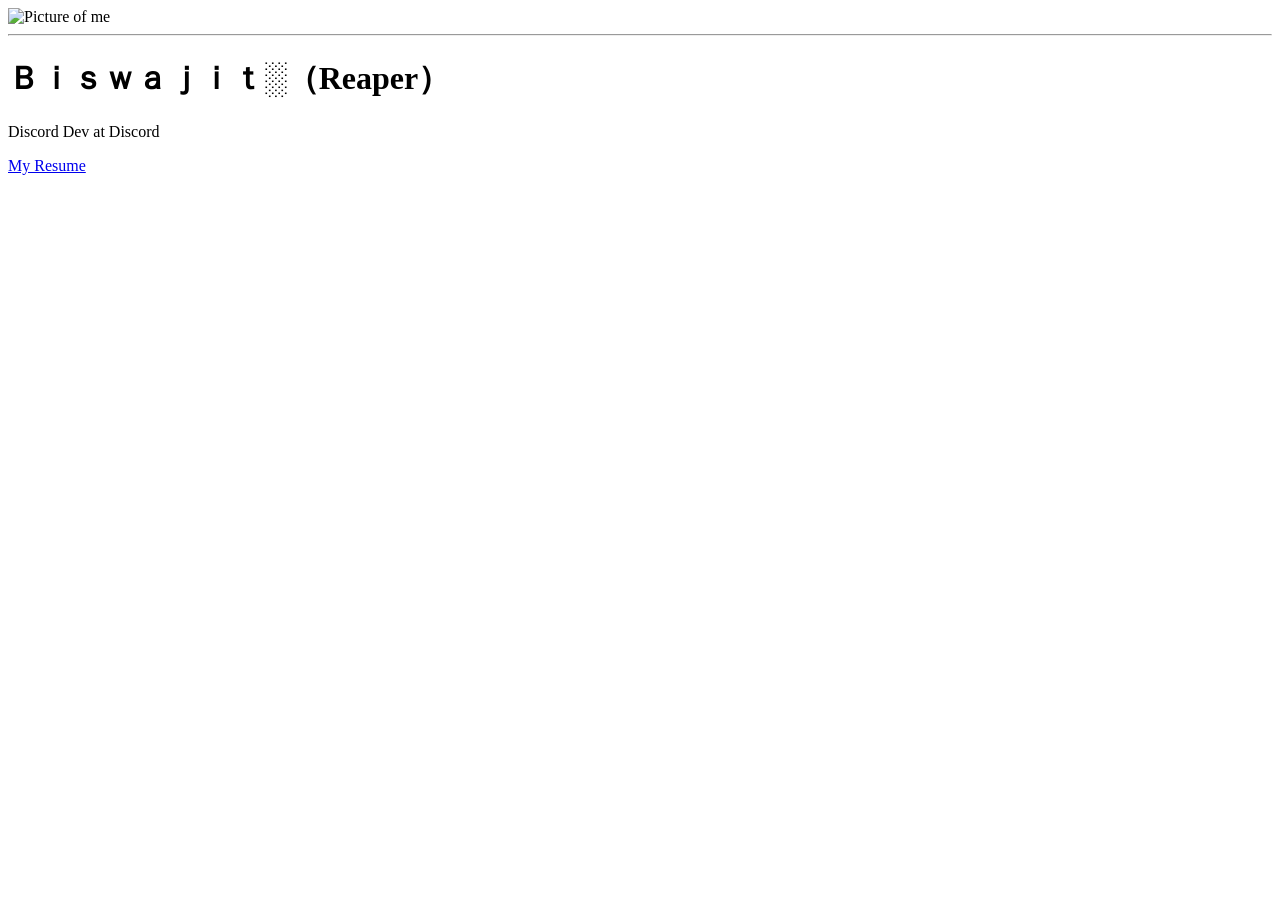
==== index.html @ e63c51f4 "Update index.html" ====
<!DOCTYPE html>
<html lang="en">
  <head>
    <meta charset="utf-8"/>
    <title>Biswajit Mondal</title>
    <meta name="viewport" content="width=device-width, initial-scale=1">
    <meta name="Description" content="Biswajit Mondal software engineer resume website">
    <meta name="theme-color" content="#01CDFE">
    <meta property="og:title" content="Biswajit Mondal Personal Site"/>
    <meta property="og:image" content="//www.alexsupkay.com/img/preview.png"/>
    <meta property="og:description" content="Biswajit Mondal Software Engineer Website"/>
    <meta property="og:url" content="//www.alexsupkay.com" />
    <link rel="shortcut icon" type="image/x-icon" href="img/favicon.ico"/>
    <link rel="stylesheet" type="text/css" href="css/style.css">
    <link rel="stylesheet" href="css/font-awesome/css/font-awesome.min.css">
    <link href="https://fonts.googleapis.com/css?family=Libre+Barcode+128+Text|Raleway" rel="stylesheet"> 
  </head>
  <body class="gradientBG">
    <main class="table">
      <div class="tableCellWrapper">
        <div id="meImageHolder" class="centerBlock">
          <img src="img/pictureOfMe.jpg" alt="Picture of me">
          <hr/>
        </div>
        <div id="descriptionOfMe" class="centerBlock">
          <h1 class="typewriter glitch" data-text="Ｂｉｓｗａｊｉｔ░（Reaper）">Ｂｉｓｗａｊｉｔ░（Reaper）</h1>
          <p class="glitch" data-text="Discord Dev at Discord">Discord Dev at Discord</p>
          <div id="socialMediaLinks">
            <a aria-label="GitHub" href="https://github.com/LordReaperY"><i class="fa fa-github-square fa-5x" aria-hidden="true"></i></a>
            <a aria-label="Facebook" href="https://www.facebook.com/alex.supkay"><i class="fa fa-facebook-square fa-5x" aria-hidden="true"></i></a>
            <a aria-label="LinkedIN" href="https://www.linkedin.com/in/alexsupkay/"><i class="fa fa-linkedin-square fa-5x" aria-hidden="true"></i></a>
            <a aria-label="Email" href="mailto:biswajit91237@gmail.com"><i class="fa fa-envelope-square fa-5x" aria-hidden="true"></i></a>
          </div>
          <a name="Resume" id="resumeLink" href="files/Supkay_Alex_Resume.pdf" target="_blank">
          <div id="resumeButton">
            <p class="glitch" data-text="My Resume">My Resume</p>
          </div>
          </a>
        </div>
      </div>
    </main>
  </body>
</html>
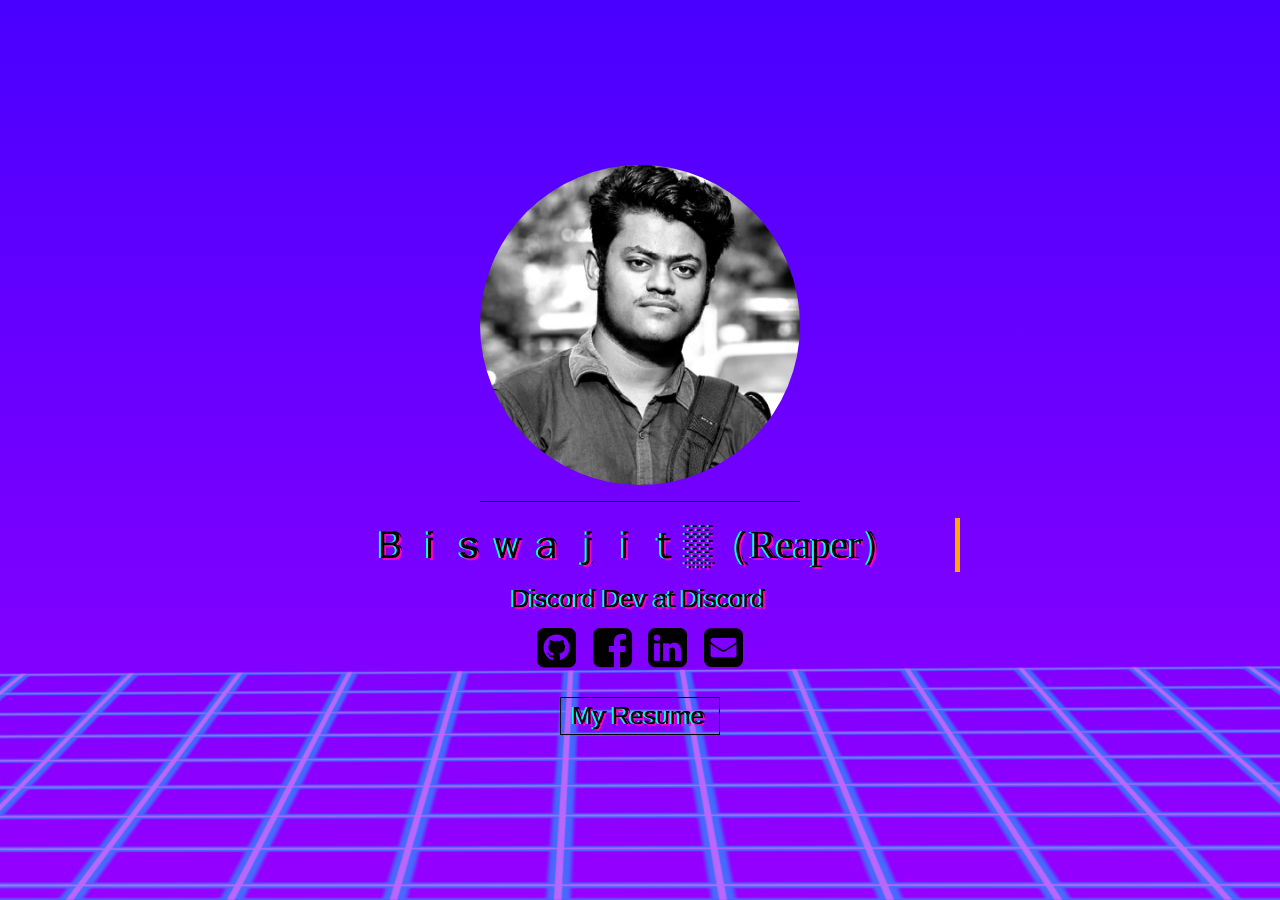
==== commit 1df7d2c2: "Update index.html" ====
--- a/index.html
+++ b/index.html
@@ -1,7 +1,14 @@
-<!DOCTYPE html>
-<html lang="en">
+<html>
   <head>
-    <meta charset="utf-8"/>
+    <!-- Google Analytics -->
+    <script async src="https://www.googletagmanager.com/gtag/js?id=UA-52771679-1"></script>
+    <script>
+      window.dataLayer = window.dataLayer || [];
+      function gtag(){dataLayer.push(arguments);}
+      gtag('js', new Date());
+      gtag('config', 'UA-52771679-1');
+    </script>
+
     <title>Biswajit Mondal</title>
     <meta name="viewport" content="width=device-width, initial-scale=1">
     <meta name="Description" content="Biswajit Mondal software engineer resume website">
@@ -9,7 +16,7 @@
     <meta property="og:title" content="Biswajit Mondal Personal Site"/>
     <meta property="og:image" content="//www.alexsupkay.com/img/preview.png"/>
     <meta property="og:description" content="Biswajit Mondal Software Engineer Website"/>
-    <meta property="og:url" content="//www.alexsupkay.com" />
+    <meta property="og:url" content="//www.biswajitpro.tk" />
     <link rel="shortcut icon" type="image/x-icon" href="img/favicon.ico"/>
     <link rel="stylesheet" type="text/css" href="css/style.css">
     <link rel="stylesheet" href="css/font-awesome/css/font-awesome.min.css">
--- a/css/style.css
+++ b/css/style.css
@@ -0,0 +1,411 @@
+html {
+    height: 100%;
+    width 100%;
+    background-image: url("../img/grid.png");
+}
+
+.centerBlock {
+    margin-left: auto;
+    margin-right: auto;
+}
+
+.gradientBG {
+    margin: 0;
+    padding: 0;
+    width: 100%;
+    height: 100%;
+    background: red; /* For browsers that do not support gradients */
+    /*background: linear-gradient(180deg, #001F38, #526079, #9A7E8E, #E3757F, #FD997F, #FFD0AA);*/
+    background: linear-gradient(180deg, #4900FF, #9600FF, #FF00C1, #00B8FF, #00FFF9);
+    background-size: 400% 400%;
+    animation: gradientBG 15s ease-in-out infinite alternate;
+}
+
+main {
+    background-image: url("../img/grid.png");
+    background-size: cover;
+    background-repeat: no-repeat;
+    background-position: center center;
+}
+
+@keyframes gradientBG {
+	0% {
+		background-position: 0% 0%;
+	}
+	50% {
+		background-position: 50% 50%;
+	}
+	100% {
+		background-position: 100% 100%;
+	}
+}
+.glitch {
+  position: relative;
+  font-size: 4em;
+  animation: glitch-skew 1s infinite linear alternate-reverse;
+}
+.glitch::before {
+  content: attr(data-text);
+  position: absolute;
+  top: 0;
+  left: 0;
+  width: 100%;
+  height: 100%;
+  left: 2px;
+  text-shadow: -2px 0 #ff00c1;
+  clip: rect(44px, 450px, 56px, 0);
+  animation: glitch-anim 5s infinite linear alternate-reverse;
+}
+.glitch::after {
+  content: attr(data-text);
+  position: absolute;
+  top: 0;
+  left: 0;
+  width: 100%;
+  height: 100%;
+  left: -2px;
+  text-shadow: -2px 0 #00fff9, 2px 2px #ff00c1;
+  animation: glitch-anim2 1s infinite linear alternate-reverse;
+}
+
+@keyframes glitch-anim {
+  0% {
+    clip: rect(73px, 9999px, 68px, 0);
+    transform: skew(0.19deg);
+  }
+  5% {
+    clip: rect(16px, 9999px, 96px, 0);
+    transform: skew(0.29deg);
+  }
+  10% {
+    clip: rect(47px, 9999px, 54px, 0);
+    transform: skew(0.87deg);
+  }
+  15% {
+    clip: rect(39px, 9999px, 2px, 0);
+    transform: skew(0.59deg);
+  }
+  20% {
+    clip: rect(59px, 9999px, 32px, 0);
+    transform: skew(0.45deg);
+  }
+  25% {
+    clip: rect(65px, 9999px, 40px, 0);
+    transform: skew(0.43deg);
+  }
+  30% {
+    clip: rect(15px, 9999px, 36px, 0);
+    transform: skew(0.45deg);
+  }
+  35% {
+    clip: rect(37px, 9999px, 58px, 0);
+    transform: skew(0.13deg);
+  }
+  40% {
+    clip: rect(15px, 9999px, 43px, 0);
+    transform: skew(0.01deg);
+  }
+  45% {
+    clip: rect(70px, 9999px, 31px, 0);
+    transform: skew(0.39deg);
+  }
+  50% {
+    clip: rect(66px, 9999px, 52px, 0);
+    transform: skew(0.35deg);
+  }
+  55% {
+    clip: rect(81px, 9999px, 13px, 0);
+    transform: skew(0.01deg);
+  }
+  60% {
+    clip: rect(72px, 9999px, 3px, 0);
+    transform: skew(0.58deg);
+  }
+  65% {
+    clip: rect(2px, 9999px, 22px, 0);
+    transform: skew(0.27deg);
+  }
+  70% {
+    clip: rect(29px, 9999px, 84px, 0);
+    transform: skew(0.19deg);
+  }
+  75% {
+    clip: rect(49px, 9999px, 30px, 0);
+    transform: skew(0.76deg);
+  }
+  80% {
+    clip: rect(17px, 9999px, 28px, 0);
+    transform: skew(0.88deg);
+  }
+  85% {
+    clip: rect(50px, 9999px, 37px, 0);
+    transform: skew(0.13deg);
+  }
+  90% {
+    clip: rect(91px, 9999px, 65px, 0);
+    transform: skew(0.07deg);
+  }
+  95% {
+    clip: rect(89px, 9999px, 97px, 0);
+    transform: skew(0.75deg);
+  }
+  100% {
+    clip: rect(76px, 9999px, 81px, 0);
+    transform: skew(0.66deg);
+  }
+}
+@keyframes glitch-anim2 {
+  0% {
+    clip: rect(96px, 9999px, 78px, 0);
+    transform: skew(0.54deg);
+  }
+  5% {
+    clip: rect(26px, 9999px, 84px, 0);
+    transform: skew(0.58deg);
+  }
+  10% {
+    clip: rect(45px, 9999px, 67px, 0);
+    transform: skew(0.04deg);
+  }
+  15% {
+    clip: rect(73px, 9999px, 12px, 0);
+    transform: skew(0.3deg);
+  }
+  20% {
+    clip: rect(5px, 9999px, 75px, 0);
+    transform: skew(0.81deg);
+  }
+  25% {
+    clip: rect(78px, 9999px, 36px, 0);
+    transform: skew(0.32deg);
+  }
+  30% {
+    clip: rect(74px, 9999px, 22px, 0);
+    transform: skew(0.29deg);
+  }
+  35% {
+    clip: rect(96px, 9999px, 8px, 0);
+    transform: skew(0.68deg);
+  }
+  40% {
+    clip: rect(73px, 9999px, 7px, 0);
+    transform: skew(0.65deg);
+  }
+  45% {
+    clip: rect(72px, 9999px, 50px, 0);
+    transform: skew(0.84deg);
+  }
+  50% {
+    clip: rect(2px, 9999px, 14px, 0);
+    transform: skew(0.58deg);
+  }
+  55% {
+    clip: rect(27px, 9999px, 89px, 0);
+    transform: skew(0.03deg);
+  }
+  60% {
+    clip: rect(17px, 9999px, 89px, 0);
+    transform: skew(0.76deg);
+  }
+  65% {
+    clip: rect(18px, 9999px, 89px, 0);
+    transform: skew(0.11deg);
+  }
+  70% {
+    clip: rect(66px, 9999px, 21px, 0);
+    transform: skew(0.78deg);
+  }
+  75% {
+    clip: rect(47px, 9999px, 14px, 0);
+    transform: skew(0.03deg);
+  }
+  80% {
+    clip: rect(7px, 9999px, 56px, 0);
+    transform: skew(0.74deg);
+  }
+  85% {
+    clip: rect(18px, 9999px, 56px, 0);
+    transform: skew(0.04deg);
+  }
+  90% {
+    clip: rect(47px, 9999px, 69px, 0);
+    transform: skew(0.96deg);
+  }
+  95% {
+    clip: rect(50px, 9999px, 40px, 0);
+    transform: skew(0.26deg);
+  }
+  100% {
+    clip: rect(11px, 9999px, 31px, 0);
+    transform: skew(0.4deg);
+  }
+}
+@keyframes glitch-skew {
+  0% {
+    transform: skew(3deg);
+  }
+  10% {
+    transform: skew(1deg);
+  }
+  20% {
+    transform: skew(-4deg);
+  }
+  30% {
+    transform: skew(5deg);
+  }
+  40% {
+    transform: skew(0deg);
+  }
+  50% {
+    transform: skew(1deg);
+  }
+  60% {
+    transform: skew(5deg);
+  }
+  70% {
+    transform: skew(5deg);
+  }
+  80% {
+    transform: skew(-1deg);
+  }
+  90% {
+    transform: skew(4deg);
+  }
+  100% {
+    transform: skew(-1deg);
+  }
+}
+
+/*----------------------Center Div Vertically----------------------*/
+.table {
+    height: 100%;
+    width: 100%;
+    display: table;
+}
+
+.tableCellWrapper {
+    display: table-cell;
+    height: 100%;
+    vertical-align: middle;
+    opacity: 1;
+}
+
+/*----------------------Format Image of Me in Main----------------------*/
+#meImageHolder {
+    width: 25%;
+}
+
+#meImageHolder>img {
+    display: block;
+    width: 100%;
+    border-radius: 50%;
+}
+
+#meImageHolder>hr {
+    height: 1px;
+    margin: 1em 0;
+    background-color: black;
+    border: 0;
+}
+
+/*----------------------Format Description of Me----------------------*/
+#descriptionOfMe {
+    width: 50%;
+    text-align: center;
+}
+
+#descriptionOfMe>h1 {
+    font-weight: normal;
+    font-size: calc(1px + 3vw);
+    margin-top: 0px;
+    margin-bottom: 0px;
+}
+
+#descriptionOfMe>p {
+    margin: 2% 0%;
+    font-size: calc(12px + 1vw);
+    font-family: 'Raleway', sans-serif
+}
+
+.typewriter {
+    overflow: hidden; /* Ensures the content is not revealed until the animation */
+    border-right: .15em solid orange; /* The typwriter cursor */
+    white-space: nowrap; /* Keeps the content on a single line */
+    margin: 0 auto; /* Gives that scrolling effect as the typing happens */
+    animation: 
+        typing 3.5s steps(40, end),
+        blink-caret .75s step-end infinite;
+}
+
+/* The typing effect */
+@keyframes typing {
+    0% { width: 0 }
+    100% { width: 100% }
+}
+
+/* The typewriter cursor effect */
+@keyframes blink-caret {
+    from, to { border-color: transparent }
+    50% { border-color: #fffb96; }
+}
+
+/*----------------------Social Media Links----------------------*/
+#socialMediaLinks {
+    margin-bottom: 2%;
+}
+
+#socialMediaLinks>a:link {
+    color: black;
+    margin: 0% 1%;
+}
+
+#socialMediaLinks>a:visited {
+    color: black;
+}
+
+#socialMediaLinks>a:hover {
+    color: white; 
+}
+
+#socialMediaLinks>a:active {
+    color: black;
+}
+
+#socialMediaLinks>a>i {
+    font-size: calc(20px + 2vw);
+}
+
+/*----------------------Link to Resume----------------------*/
+#resumeLink:link {
+    color:black;
+}
+
+#resumeLink:visited {
+    color:black;
+}
+
+#resumeLink:hover {
+    color:white;
+}
+
+#resumeLink:active {
+    color:black
+}
+
+#resumeButton {
+    display: inline-block;
+    color:inherit;
+    padding-left: 2%;
+    padding-right: 2%;
+    margin-top: 2%;
+    border-style: solid;
+    border-width: 1px;
+}
+
+#resumeButton > p {
+    font-size: calc(12px + 1vw);
+    margin-top: 3%;
+    margin-bottom: 3%;
+    font-family: 'Raleway', sans-serif;
+}
+
